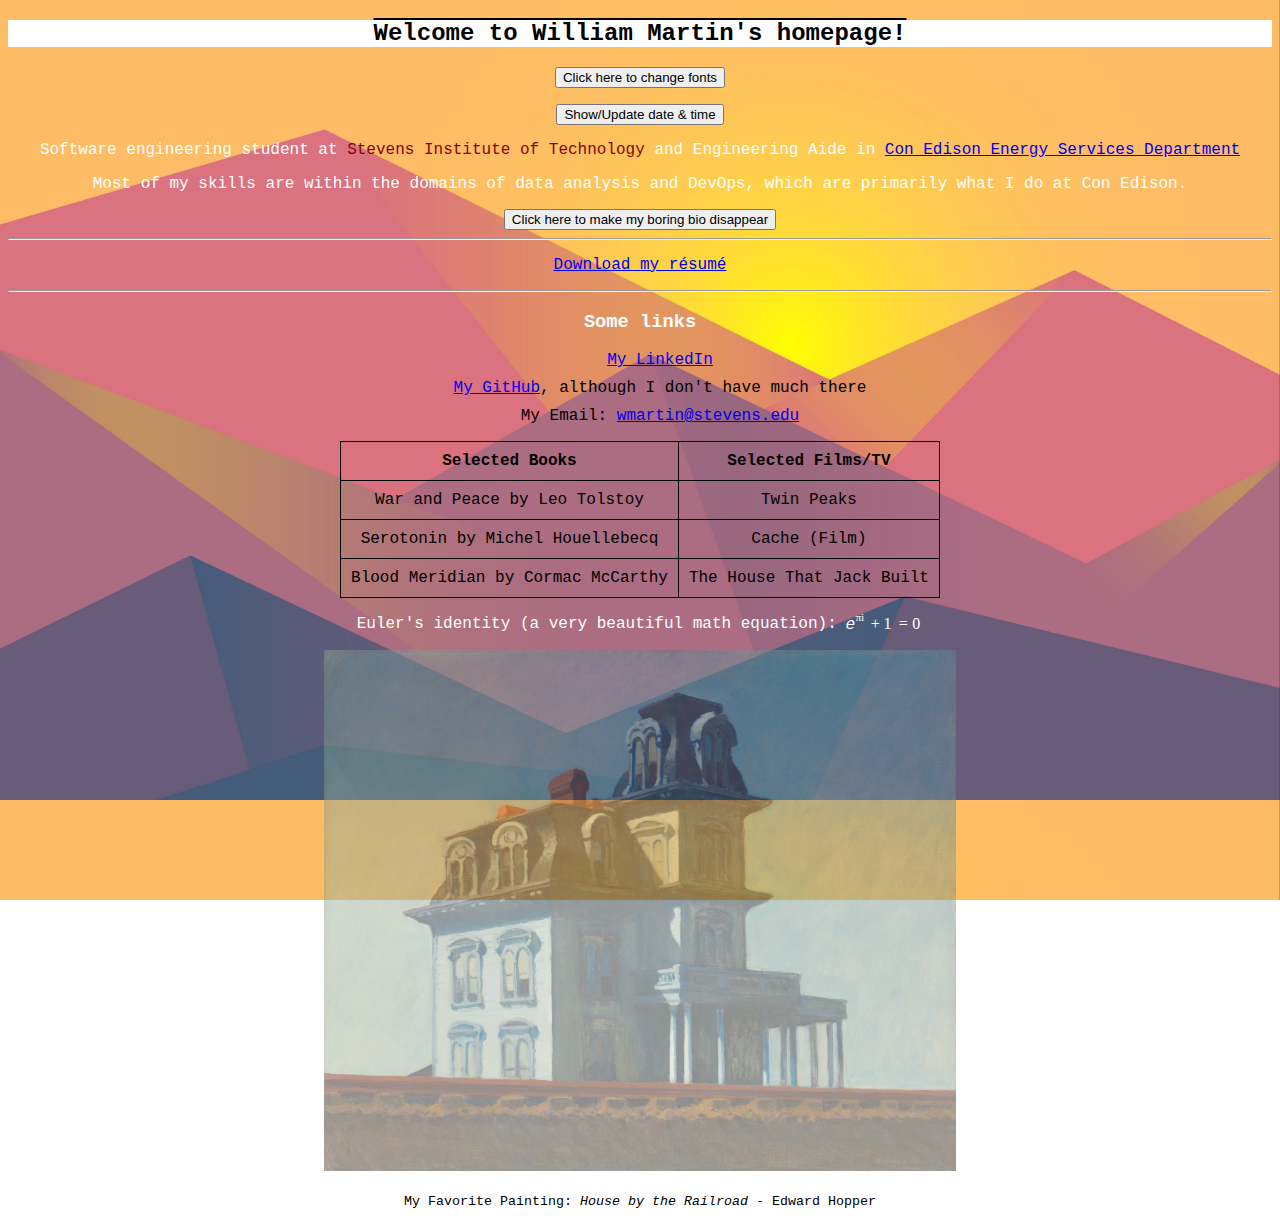
==== index.html @ 9fde545d "initial" ====
<!doctype html>
<html>
<!-- My Web Page -->
    <head>
        <title>William Martin's homepage</title>
        <!-- Link to CSS -->
        <link rel="stylesheet" type="text/css" href="styles/styles.css"/>
        <link rel="icon" type="image/ico" href="images/coffee.ico"/>
    </head>
    <!-- Background image for site -->
    <body>
        <h2 class="dark"><strong>Welcome to William Martin's homepage!</strong></h2>
        <button onclick="font_changer()">Click here to change fonts</button>
        <p id="date"></p>
        <button onclick="date_time_update()">Show/Update date & time</button>
        <script>
            function time_today(){
                var today = new Date();
                var hour_num = Number(today.getHours());
                if (hour_num > 12){
                    return(hour_num - 12 + ":" + today.getMinutes() + ":" + today.getSeconds() + "PM");
                }
                else {
                    return(today.getHours() + ":" + today.getMinutes() + ":" + today.getSeconds() + "AM");
                }
            }
            
            function date_today(){
                var today = new Date();
                return("The date/time is " + Number(today.getMonth() + 1) + '/' + today.getDate() + '/' + today.getFullYear());
            }

            var counter = 0

            function font_changer(){
                var font_change = document.getElementsByTagName("body");
                var fonts = ["sans-serif", "cursive", "fantasy", "inherit", "serif"]
                for (i = 0; i < font_change.length; i++) {
                    if (counter == 4){
                        font_change[i].style.fontFamily = "monospace";
                        counter = 0;
                    }
                    else {
                        font_change[i].style.fontFamily = fonts[counter]
                        counter++;
                    }
                }
            }
            
            function date_time_update(){
                document.getElementById("date").innerHTML = date_today() + " " + time_today();
            }
            
            function make_text_invisible(){
                var paras = document.getElementsByClassName("invisible");
                for(var i = 0; i <= paras.length; i++) {
                    paras[i].style.opacity = 0;
                }
            }

            document.querySelector(".dark").style.backgroundColor = "white";
        </script>
        <!-- Identification info -->
        <p class="invisible">
            Software engineering student at <span id="stevens">Stevens Institute of Technology</span>
            and Engineering Aide in <a href="https://www.coned.com/es" rel="noopener noreferrer" target="_blank">Con Edison Energy Services Department</a>
        </p>
        <p class="invisible">
            Most of my skills are within the domains of data analysis and DevOps,
            which are  primarily what I do at Con Edison. 
        </p>
        <button onclick="make_text_invisible()">Click here to make my boring bio disappear</button>
        <hr>
        <!-- Bio-related things -->
        <p>
            <a href="files/william_martin.pdf" download>Download my résumé</a>
            <hr>
            <h3>Some links</h3>
            <ul class="dark">
                <li><a href="https://www.linkedin.com/in/william-martin-295154166/" rel="noopener noreferrer" target="_blank">My LinkedIn</a></li>
                <li><a href="https://github.com/williamjamesmartin" rel="noopener noreferrer" target="_blank">My GitHub</a>, although I don't have much there</li>
                <li>My Email: <a href="mailto:wmartin@stevens.edu">wmartin@stevens.edu</a></li>
            </ul>
            <table class="dark" align="center">
                <tr>
                    <td><strong>Selected Books</strong></td>
                    <td><strong> Selected Films/TV</strong></td>
                </tr>
                <tr>
                    <td> War and Peace by Leo Tolstoy </td> <td> Twin Peaks </td>
                </tr>
                <tr>
                    <td> Serotonin by Michel Houellebecq </td> <td> Cache (Film)</td>
                </tr>
                <tr>
                    <td> Blood Meridian by Cormac McCarthy </td> <td> The House That Jack Built </td>
                </tr>
            </table>
        </p>
        <p>
            Euler's identity (a very beautiful math equation):
            <!-- Using math tags from html5 to include equations-->
            <math>
                <mrow>
                <mrow>
                    <msup>
                    <mi>e</mi>
                    <mn>πi</mn>
                    </msup>
                    <mo>+</mo>
                    <msup>
                    <mi>1</mi>
                    <mn></mn>
                    </msup>
                </mrow>
                <mo>=</mo>
                <msup>
                    <mi>0</mi>
                    <mn></mn>
                </msup>
                </mrow>
            </math>
        </p>
        <!-- Inclusion of a painting I like-->
        <p>
            <a href = "https://www.edwardhopper.net/" rel="noopener noreferrer" target="_blank">
                <img src="images/house.jpg"></img>
            </a>
        </p>
        <p>
            <small class="dark">
                My Favorite Painting: <em>House by the Railroad</em> 
                - Edward Hopper
            </small>
        </p>
    </body>
</html>
---- styles/styles.css ----
/*CSS Styles for homepage*/

body {
	background-image: url(../images/background.jpg);
	background-size: 100%;
	background-attachment: fixed;
	color: rgb(255, 255, 255);
	text-align: center;
	font-family: "Courier New";
	overflow: auto;
}

h2 {
	text-decoration: overline;
}

table, th, td {
	border-collapse: collapse;
	border: 1px solid rgb(0, 0, 0);
	padding: 10px;
}

li {
	margin: 0 0 10px 0;
	list-style-type: none;
}

img {
	width: 50%;
	height: 50%;
	height: auto;
	opacity: 0.5;
	filter: alpha(opacity=50);
}

img:hover {
	opacity: 1.0;
	filter: alpha(opacity=100);
}

#stevens {
	color: rgb(133, 4, 4);
}

.dark {
	color: rgb(0, 0, 0);
}

#date {
	background-color: black;
}

.invisible {
	opacity: 1;
}
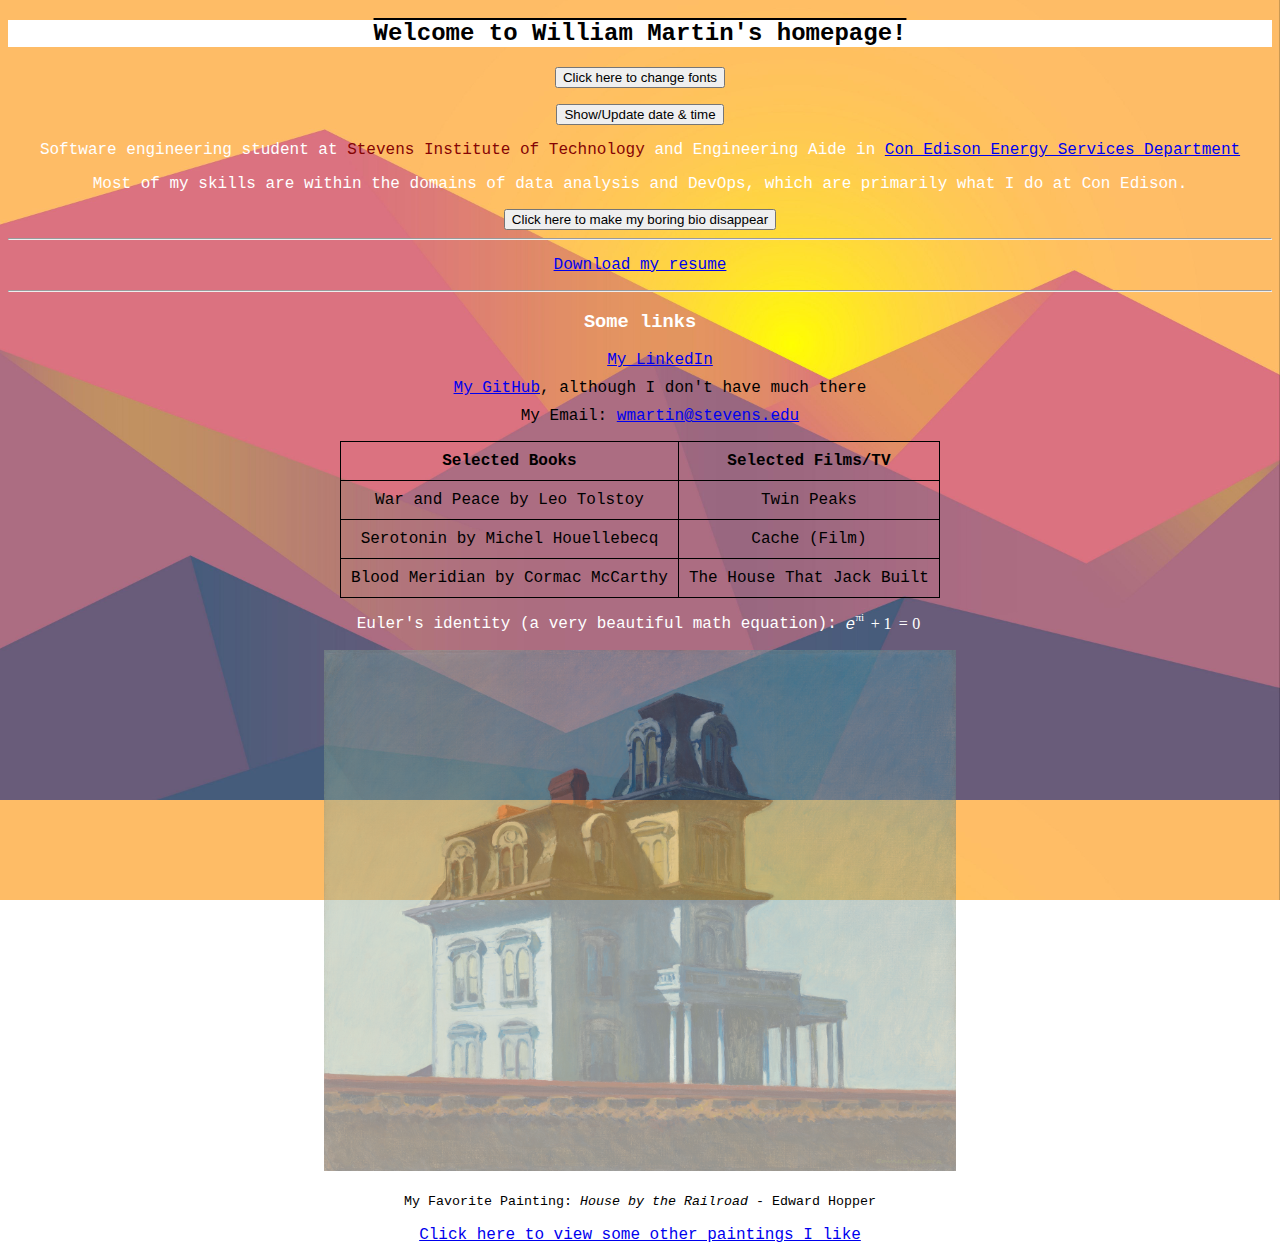
==== commit 0d389d8e: "unrecognized chars fixed" ====
--- a/index.html
+++ b/index.html
@@ -73,7 +73,7 @@
         <hr>
         <!-- Bio-related things -->
         <p>
-            <a href="files/william_martin.pdf" download>Download my résumé</a>
+            <a href="files/William_Martin.pdf" download>Download my resume</a>
             <hr>
             <h3>Some links</h3>
             <ul class="dark">
@@ -133,5 +133,8 @@
                 - Edward Hopper
             </small>
         </p>
+	<p>
+	    <a href="paintings.html"> Click here to view some other paintings I like </a>
+	</p>
     </body>
-</html>+</html>
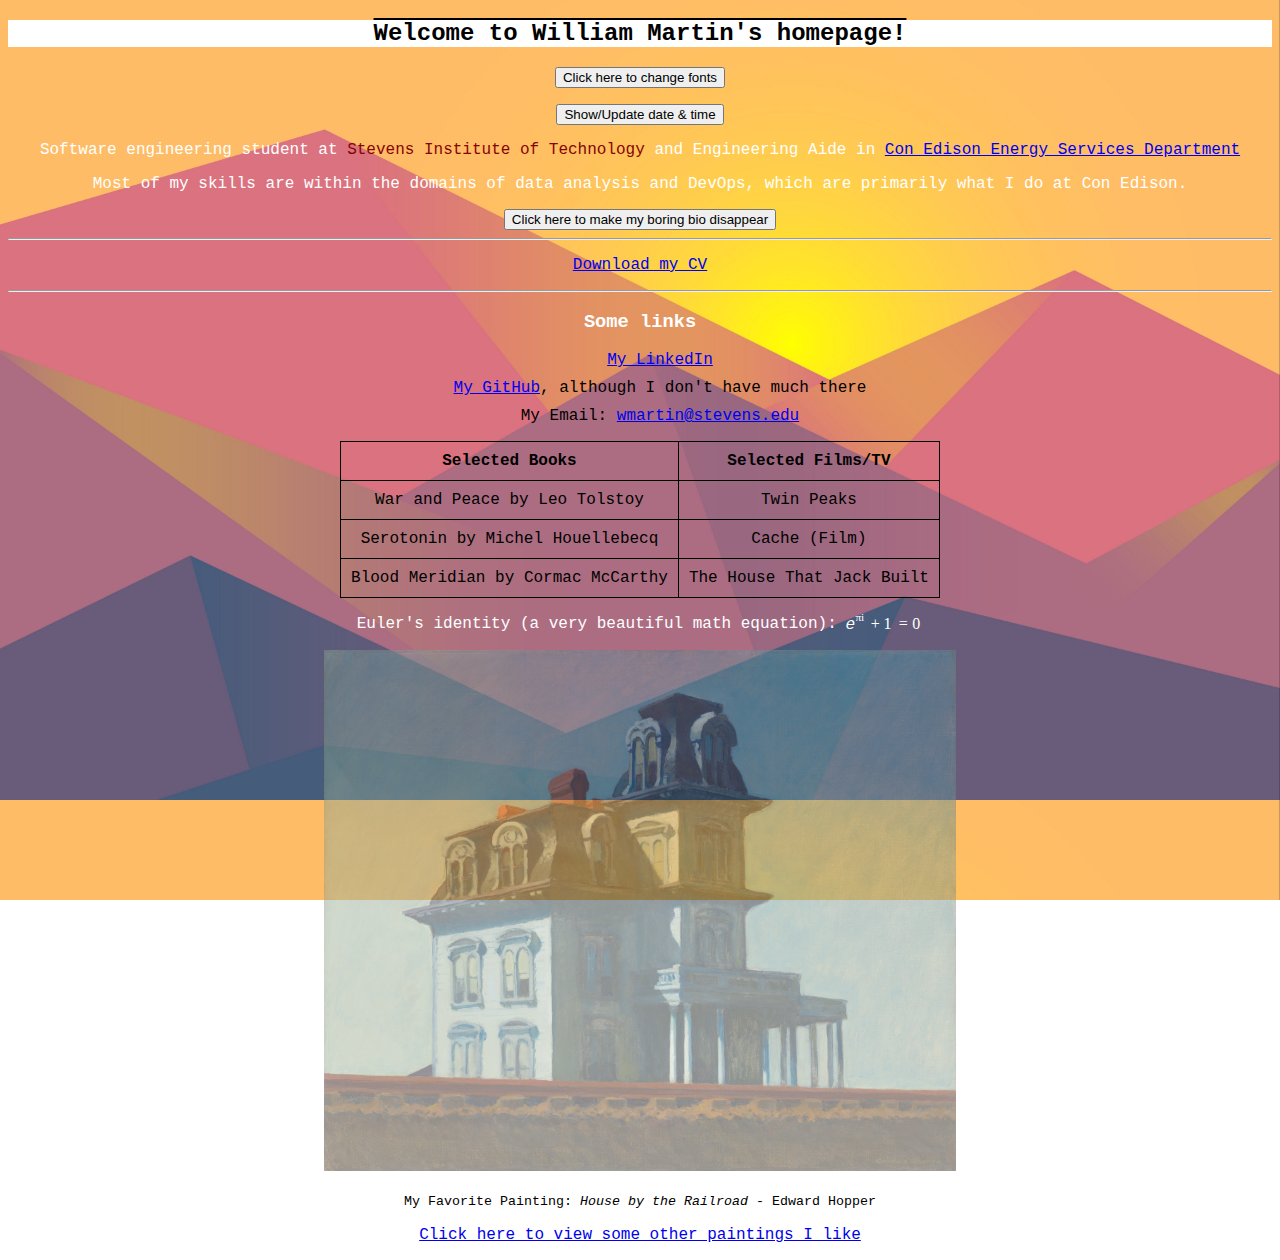
==== commit a4ae9bb1: "2nd page" ====
--- a/index.html
+++ b/index.html
@@ -7,7 +7,6 @@
         <link rel="stylesheet" type="text/css" href="styles/styles.css"/>
         <link rel="icon" type="image/ico" href="images/coffee.ico"/>
     </head>
-    <!-- Background image for site -->
     <body>
         <h2 class="dark"><strong>Welcome to William Martin's homepage!</strong></h2>
         <button onclick="font_changer()">Click here to change fonts</button>
@@ -73,7 +72,7 @@
         <hr>
         <!-- Bio-related things -->
         <p>
-            <a href="files/William_Martin.pdf" download>Download my resume</a>
+            <a href="files/William_Martin.pdf" download>Download my CV</a>
             <hr>
             <h3>Some links</h3>
             <ul class="dark">
